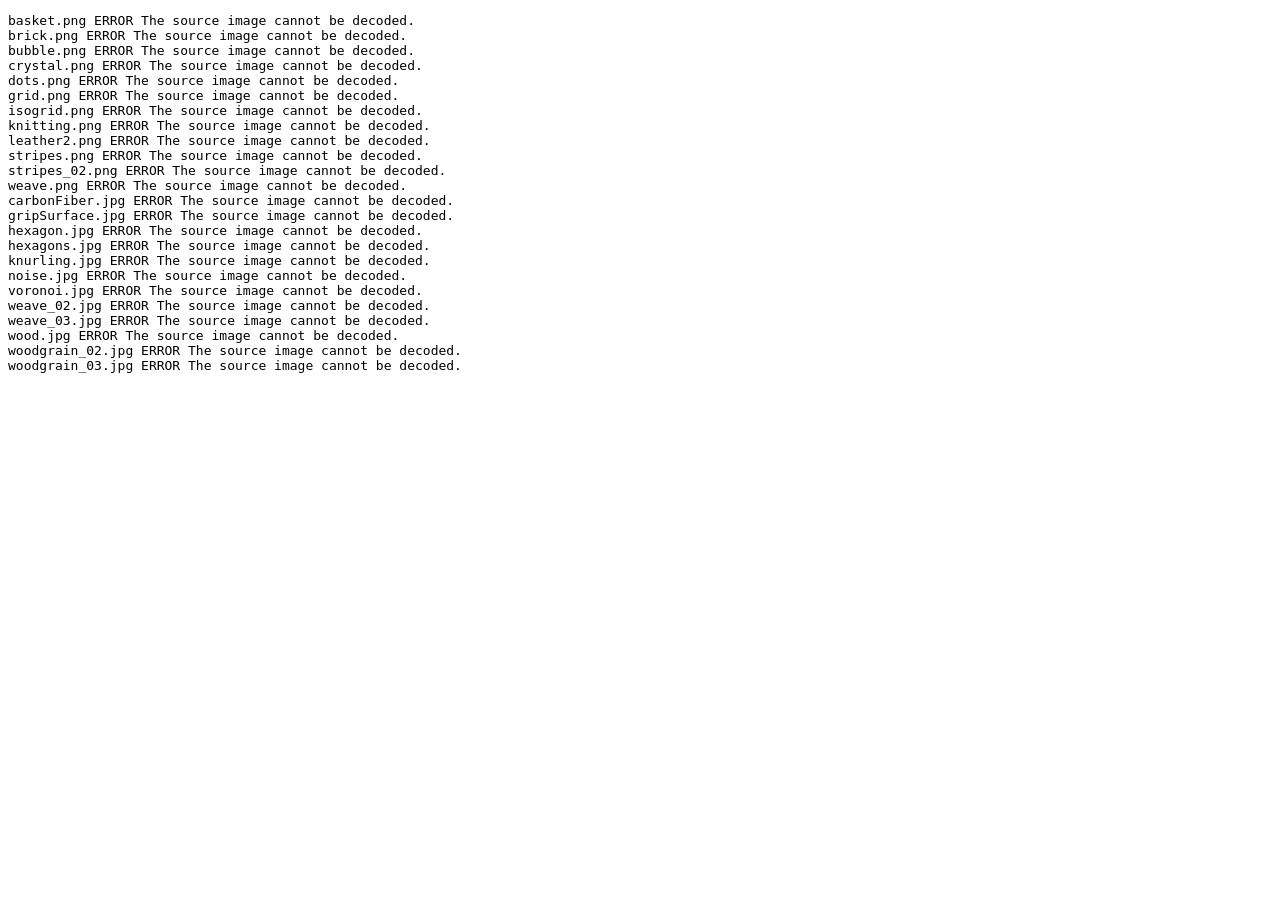
==== test-texture-seams.html @ 80bd4b91 "Merge upstream/main: worker export pipeline, mesh fixes, 32M cap Resolves 29 conflict hunks across 8" ====
<!DOCTYPE html>
<!-- Measure wrap-edge continuity of ALL preset textures (PNG + JPEG) using
     the browser's own decoder — the same pixels displacement samples.
     Serve repo root, open this page; results stream to the HTTP server log
     via beacon requests and render in the page body. -->
<html>
<head><meta charset="utf-8"><title>texture-seams</title></head>
<body><pre id="out">running…</pre>
<script>
const FILES = [
  'basket.png','brick.png','bubble.png','crystal.png','dots.png','grid.png',
  'isogrid.png','knitting.png','leather2.png','stripes.png','stripes_02.png','weave.png',
  'carbonFiber.jpg','gripSurface.jpg','hexagon.jpg','hexagons.jpg','knurling.jpg','noise.jpg',
  'voronoi.jpg','weave_02.jpg','weave_03.jpg','wood.jpg','woodgrain_02.jpg','woodgrain_03.jpg',
];
const out = [];
const beacon = (s) => { try { fetch('/__test__/' + encodeURIComponent(s)).catch(() => {}); } catch {} };

function analyze(g, w, h) {
  const colDiff = (x0, x1) => { let s = 0; for (let y = 0; y < h; y++) s += Math.abs(g[y*w+x0] - g[y*w+x1]); return s / h; };
  const rowDiff = (y0, y1) => { let s = 0; for (let x = 0; x < w; x++) s += Math.abs(g[y0*w+x] - g[y1*w+x]); return s / w; };
  let interior = 0, n = 0;
  for (let x = 8; x < w - 8; x += Math.max(1, (w / 32) | 0)) { interior += colDiff(x, x + 1); n++; }
  for (let y = 8; y < h - 8; y += Math.max(1, (h / 32) | 0)) { interior += rowDiff(y, y + 1); n++; }
  interior /= n;
  return { interior, wrapX: colDiff(w - 1, 0), wrapY: rowDiff(h - 1, 0) };
}

(async () => {
  for (const f of FILES) {
    try {
      const img = new Image();
      img.src = 'textures/' + f;
      await img.decode();
      const c = document.createElement('canvas');
      c.width = img.naturalWidth; c.height = img.naturalHeight;
      const ctx = c.getContext('2d');
      ctx.drawImage(img, 0, 0);
      const d = ctx.getImageData(0, 0, c.width, c.height).data;
      const g = new Uint8ClampedArray(c.width * c.height);
      for (let i = 0; i < g.length; i++) g[i] = d[i * 4];
      const { interior, wrapX, wrapY } = analyze(g, c.width, c.height);
      const worst = Math.max(wrapX, wrapY) / Math.max(interior, 0.01);
      const verdict = worst < 1.5 ? 'seamless' : worst < 3 ? 'slight-seam' : 'SEAM';
      const line = `${f} ${c.width}x${c.height} interior=${interior.toFixed(2)} wrapX=${wrapX.toFixed(2)} wrapY=${wrapY.toFixed(2)} ${verdict} ${worst.toFixed(1)}x`;
      out.push(line); beacon(line);
    } catch (e) {
      const line = `${f} ERROR ${e.message}`;
      out.push(line); beacon(line);
    }
    document.getElementById('out').textContent = out.join('\n');
  }
  beacon('DONE');
  document.title = 'DONE';
})();
</script>
</body>
</html>
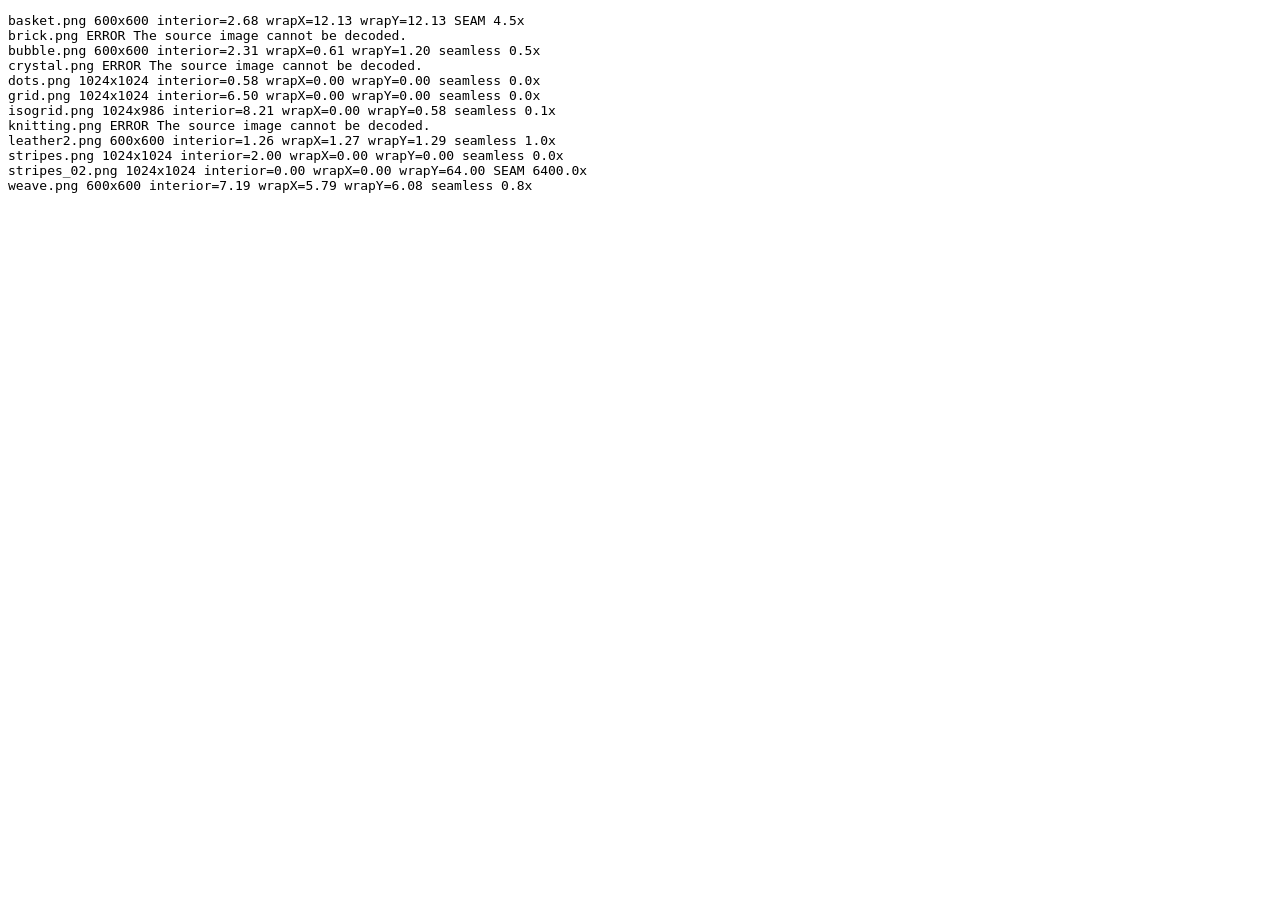
==== commit 10c255c3: "Merge upstream CNCKitchen/stlTexturizer (v1.5.0) into Custom-StlTexturizer Brings in 127 upstream co" ====
--- a/test-texture-seams.html
+++ b/test-texture-seams.html
@@ -1,4 +1,8 @@
 <!DOCTYPE html>
+<!--
+  Copyright (c) 2026 CNCKitchen (Stefan Hermann) and contributors
+  SPDX-License-Identifier: AGPL-3.0-only
+-->
 <!-- Measure wrap-edge continuity of ALL preset textures (PNG + JPEG) using
      the browser's own decoder — the same pixels displacement samples.
      Serve repo root, open this page; results stream to the HTTP server log
@@ -10,8 +14,8 @@
 const FILES = [
   'basket.png','brick.png','bubble.png','crystal.png','dots.png','grid.png',
   'isogrid.png','knitting.png','leather2.png','stripes.png','stripes_02.png','weave.png',
-  'carbonFiber.jpg','gripSurface.jpg','hexagon.jpg','hexagons.jpg','knurling.jpg','noise.jpg',
-  'voronoi.jpg','weave_02.jpg','weave_03.jpg','wood.jpg','woodgrain_02.jpg','woodgrain_03.jpg',
+  'carbonFiber.jpg','gripSurface.png','hexagon.png','hexagons.png','knurling.png','noise.png',
+  'voronoi.png','weave_02.png','weave_03.png','wood.png','woodgrain_02.jpg','woodgrain_03.png',
 ];
 const out = [];
 const beacon = (s) => { try { fetch('/__test__/' + encodeURIComponent(s)).catch(() => {}); } catch {} };
